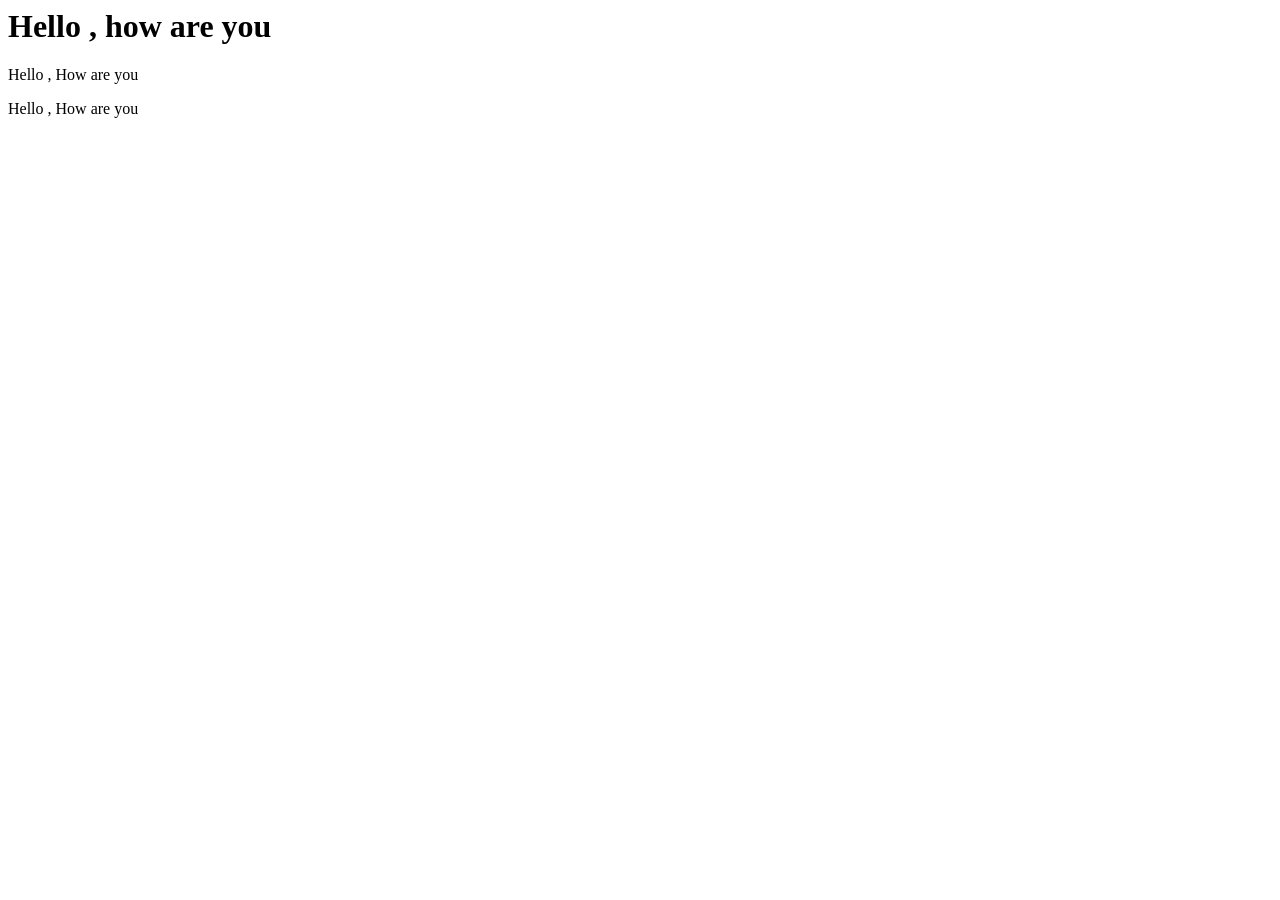
==== Index.html @ 7198642a "Move Index.html to root" ====
<html lang="en">
<head>
    <meta charset="UTF-8">
    <meta name="viewport" content="width=device-width, initial-scale=1.0">
    <title>Document</title>
    <h1> Hello , how are you  </h1>
</head>
<body>
    <p> Hello , How are you 
    </p>
    <p> Hello , How are you </p>

</body>
</html>
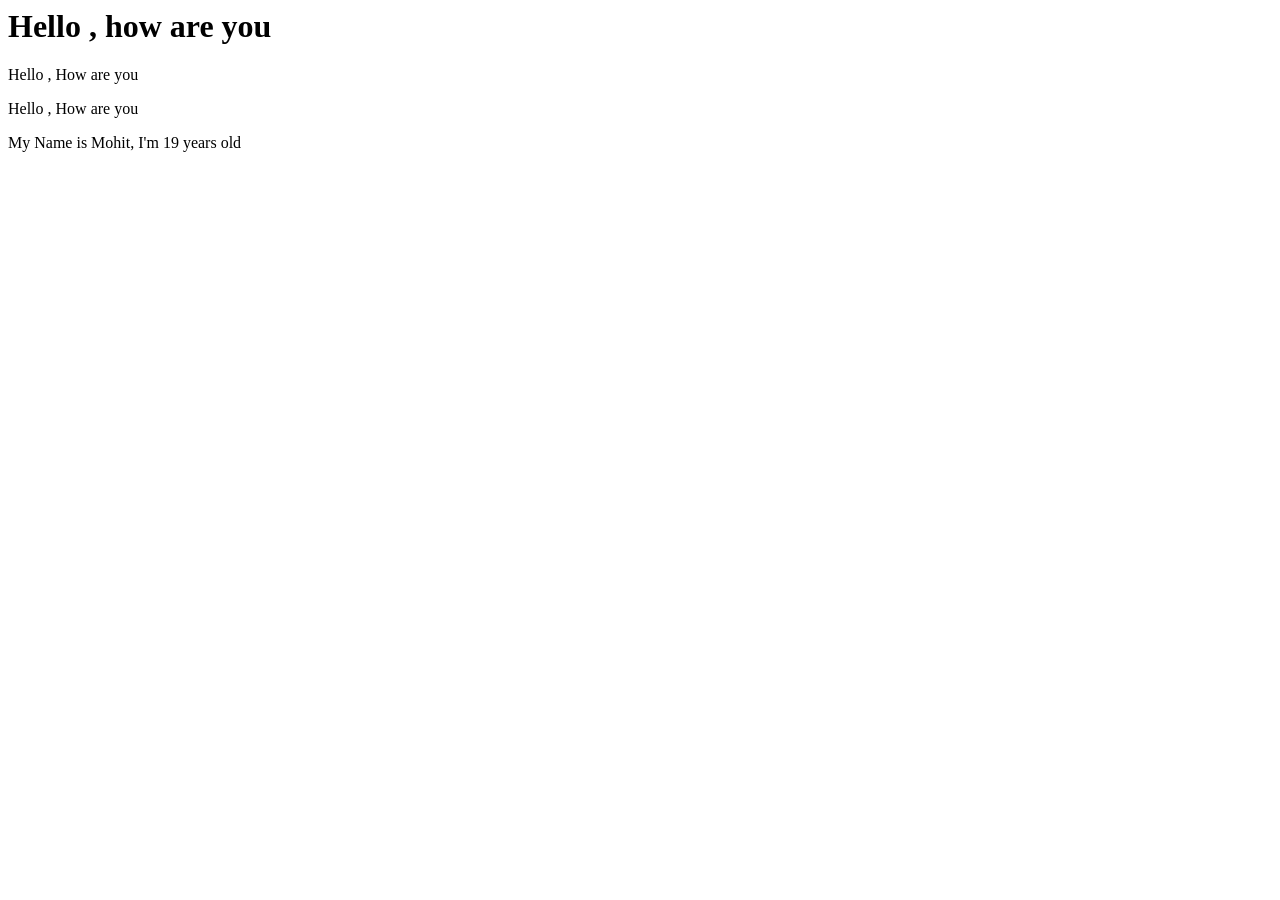
==== commit d6e1593a: "Update Lists" ====
--- a/Index.html
+++ b/Index.html
@@ -9,6 +9,6 @@
     <p> Hello , How are you 
     </p>
     <p> Hello , How are you </p>
-
+<p> My Name is Mohit, I'm 19 years old  </p>
 </body>
 </html>
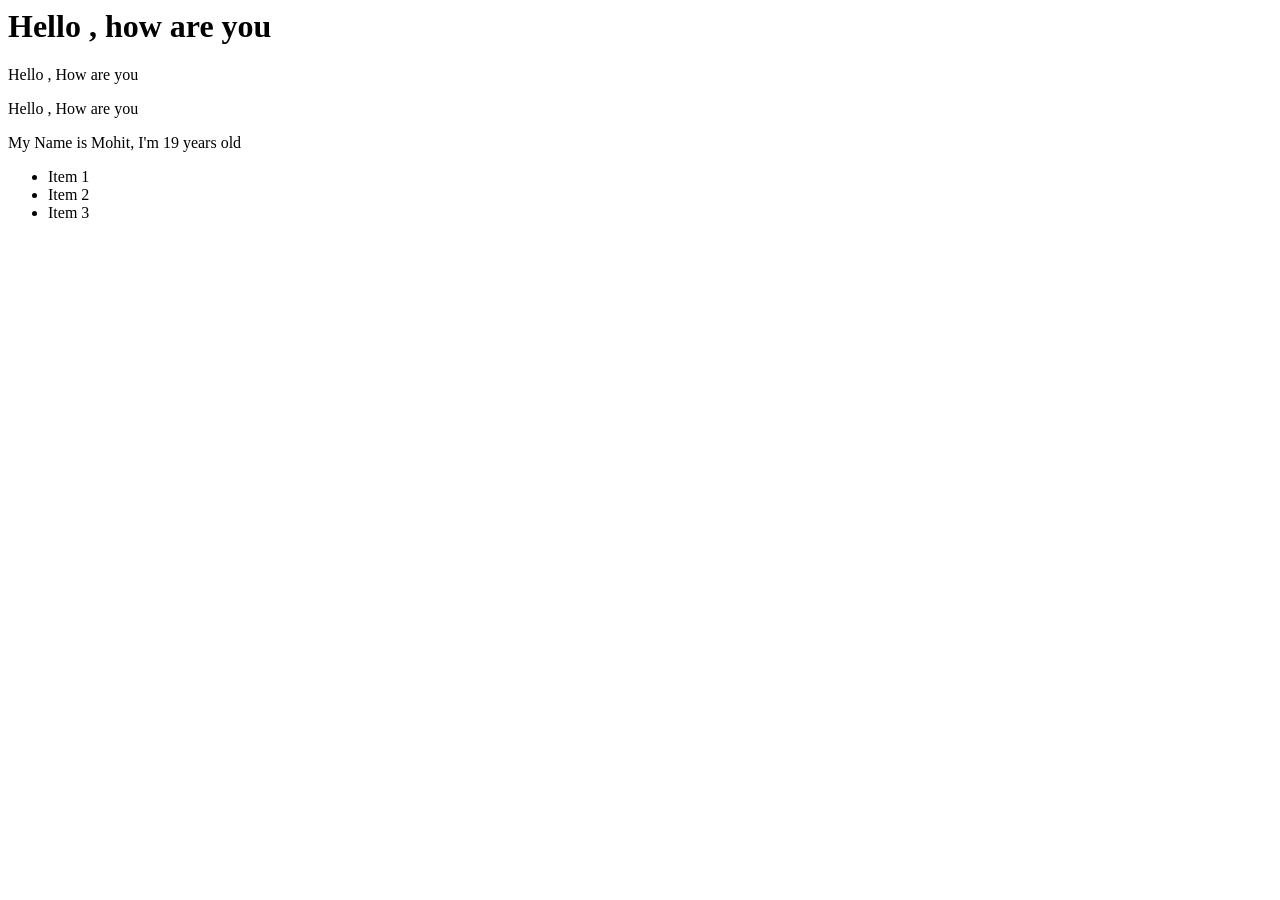
==== commit 2067d127: "Add Lists" ====
--- a/Index.html
+++ b/Index.html
@@ -10,5 +10,11 @@
     </p>
     <p> Hello , How are you </p>
 <p> My Name is Mohit, I'm 19 years old  </p>
+<ul>
+    <li>Item 1</li>
+    <li>Item 2</li>
+    <li>Item 3</li>
+</ul>
+<ol></ol>
 </body>
 </html>
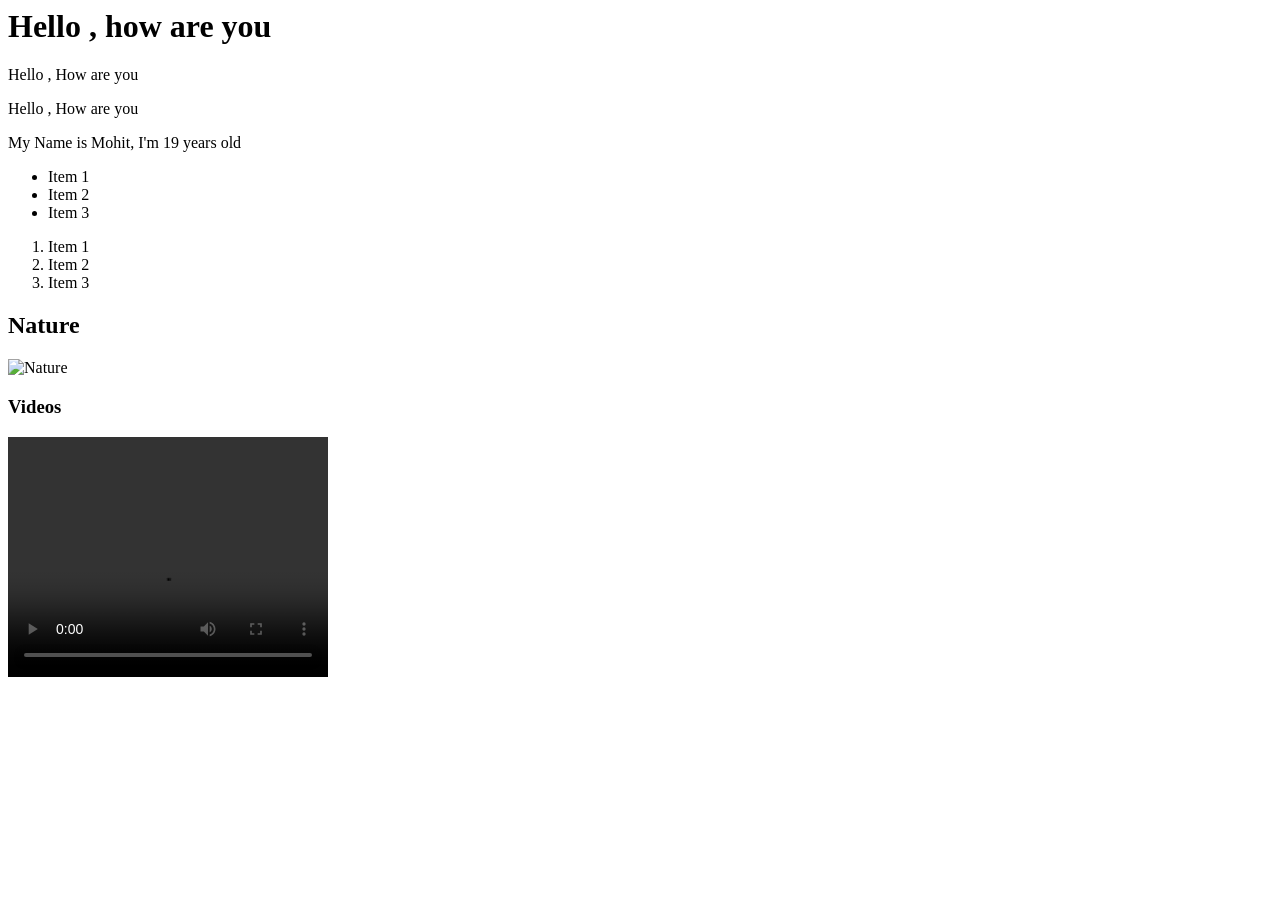
==== commit 2e6a9c02: "Media_update" ====
--- a/Index.html
+++ b/Index.html
@@ -15,6 +15,20 @@
     <li>Item 2</li>
     <li>Item 3</li>
 </ul>
-<ol></ol>
+<ol>
+    <li>Item 1</li>
+    <li>Item 2</li>
+    <li>Item 3</li>
+</ol>
+<h2>Nature</h2>
+<img 
+src="https://images.unsplash.com/photo-1470071459604-3b5ec3a7fe05?w=500&auto=format&fit=crop&q=60&ixlib=rb-4.1.0&ixid=M3wxMjA3fDB8MHxzZWFyY2h8M3x8bmF0dXJlfGVufDB8fDB8fHww" 
+alt="Nature">
+<h3>Videos</h3>
+<video width="320" height="240" controls>
+  <source src="https://www.youtube.com/watch?v=VJ9VC9OqdAA" type="video/mp4">
+  Your browser does not support the video tag.
+</video>
+
 </body>
 </html>
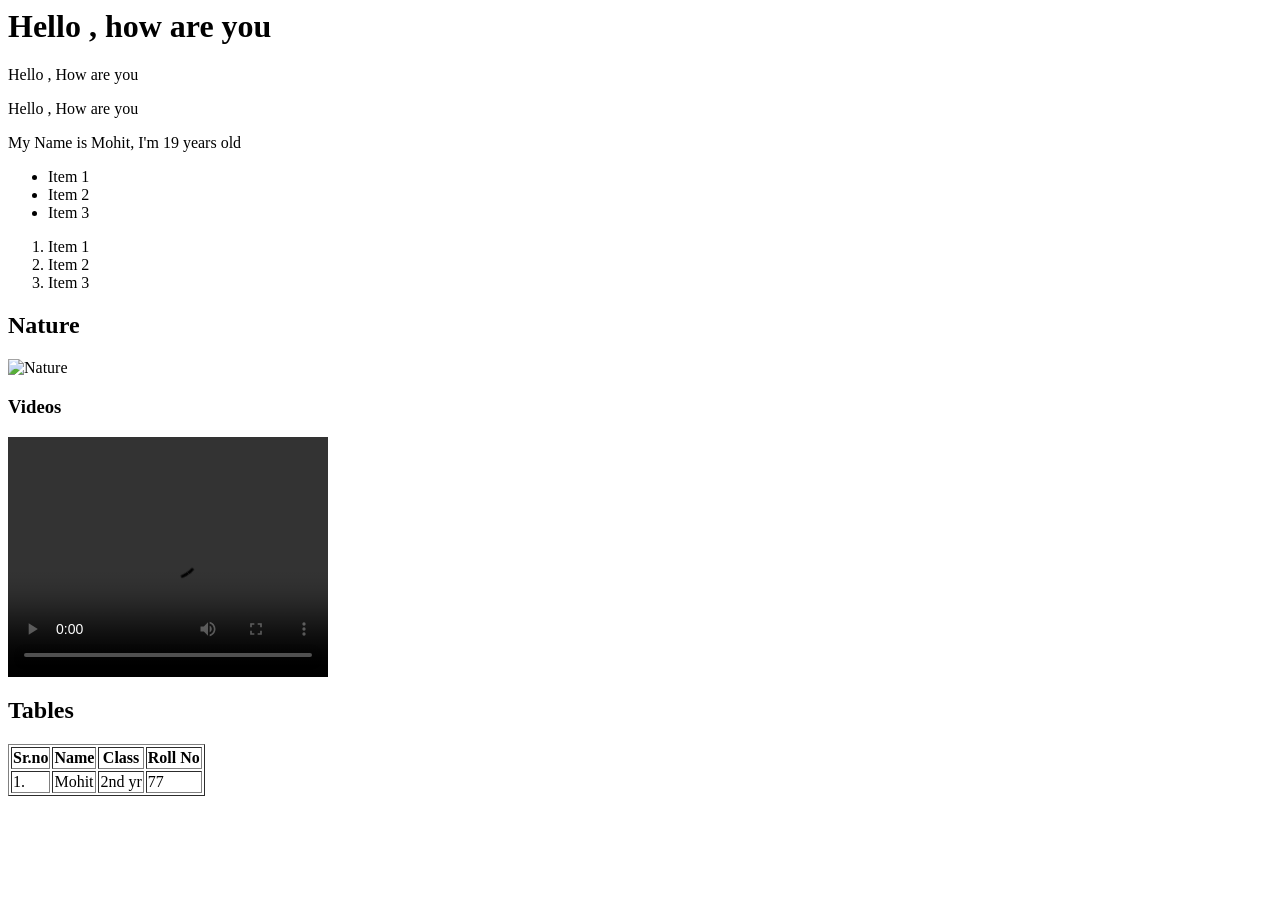
==== commit b0c77774: "Tables and rows" ====
--- a/Index.html
+++ b/Index.html
@@ -29,6 +29,27 @@
   <source src="https://www.youtube.com/watch?v=VJ9VC9OqdAA" type="video/mp4">
   Your browser does not support the video tag.
 </video>
+<h2>Tables</h2>
+   <table border="1">
+    <thead>
+        <tr>
+            <th>Sr.no </th>
+            <th>Name </th>
+            <th>Class</th>
+            <th>Roll No</th>
+        </tr>   
+        
+    </thead>
+    <tbody>
+        <tr>
+            <td> 1. </td>
+            <td> Mohit </td>
+            <td>2nd yr</td>
+            <td> 77 </td>
+        </tr>
 
+    </tbody> 
+
+</table>
 </body>
 </html>
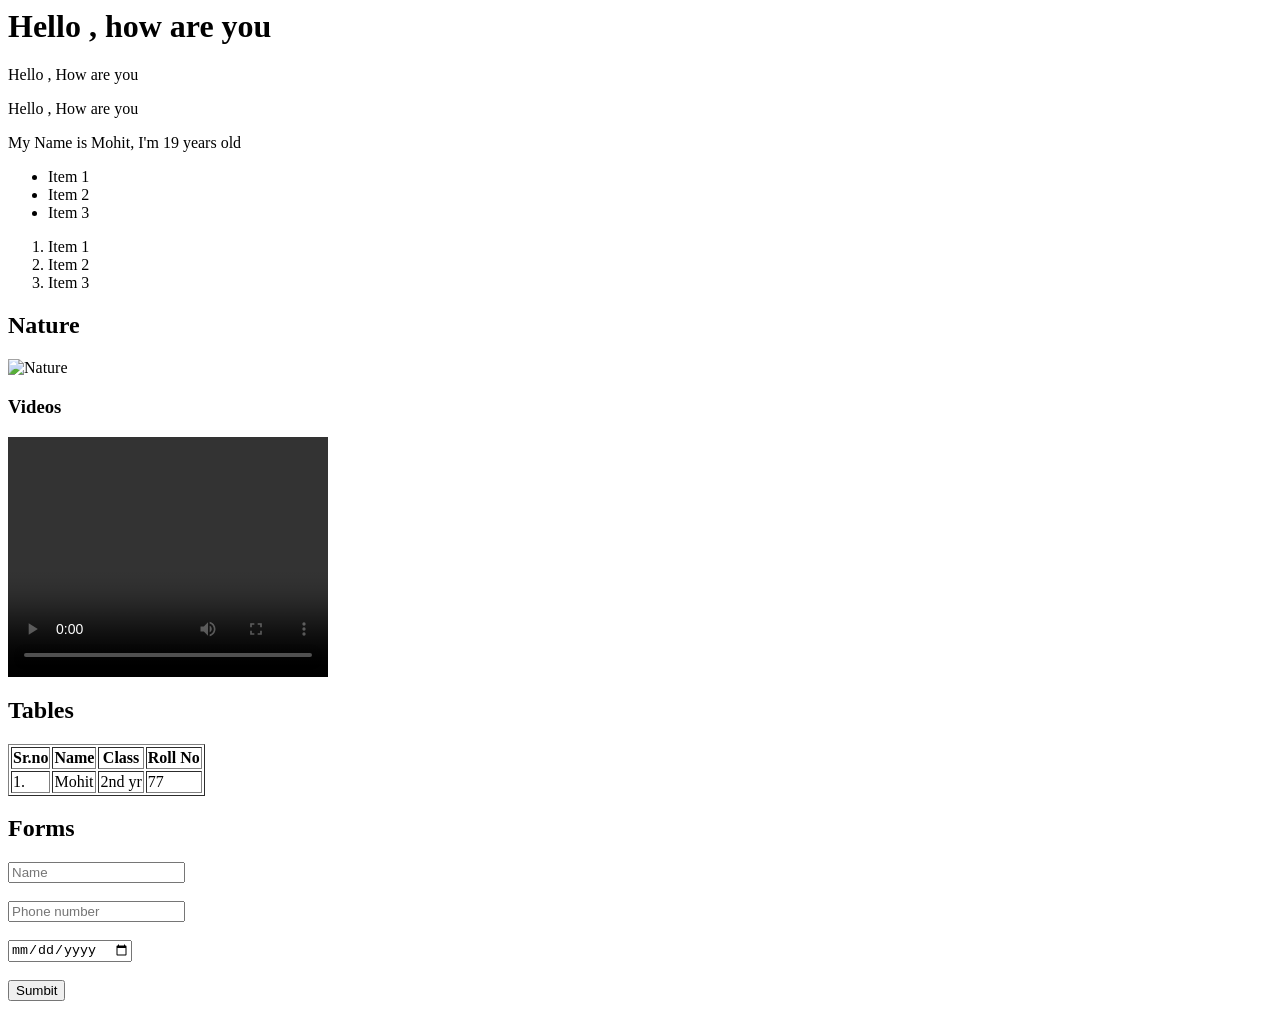
==== commit 988b4fae: "Form" ====
--- a/Index.html
+++ b/Index.html
@@ -51,5 +51,13 @@
     </tbody> 
 
 </table>
+<h2>Forms </h2>
+<form>
+    <input type="text" placeholder="Name"> <br> <br>
+    <input type="number" placeholder="Phone number"> <br> <br>
+    <input type="date" >
+    <br> <br> 
+    <button>Sumbit</button>
+</form>
 </body>
-</html>+</html>
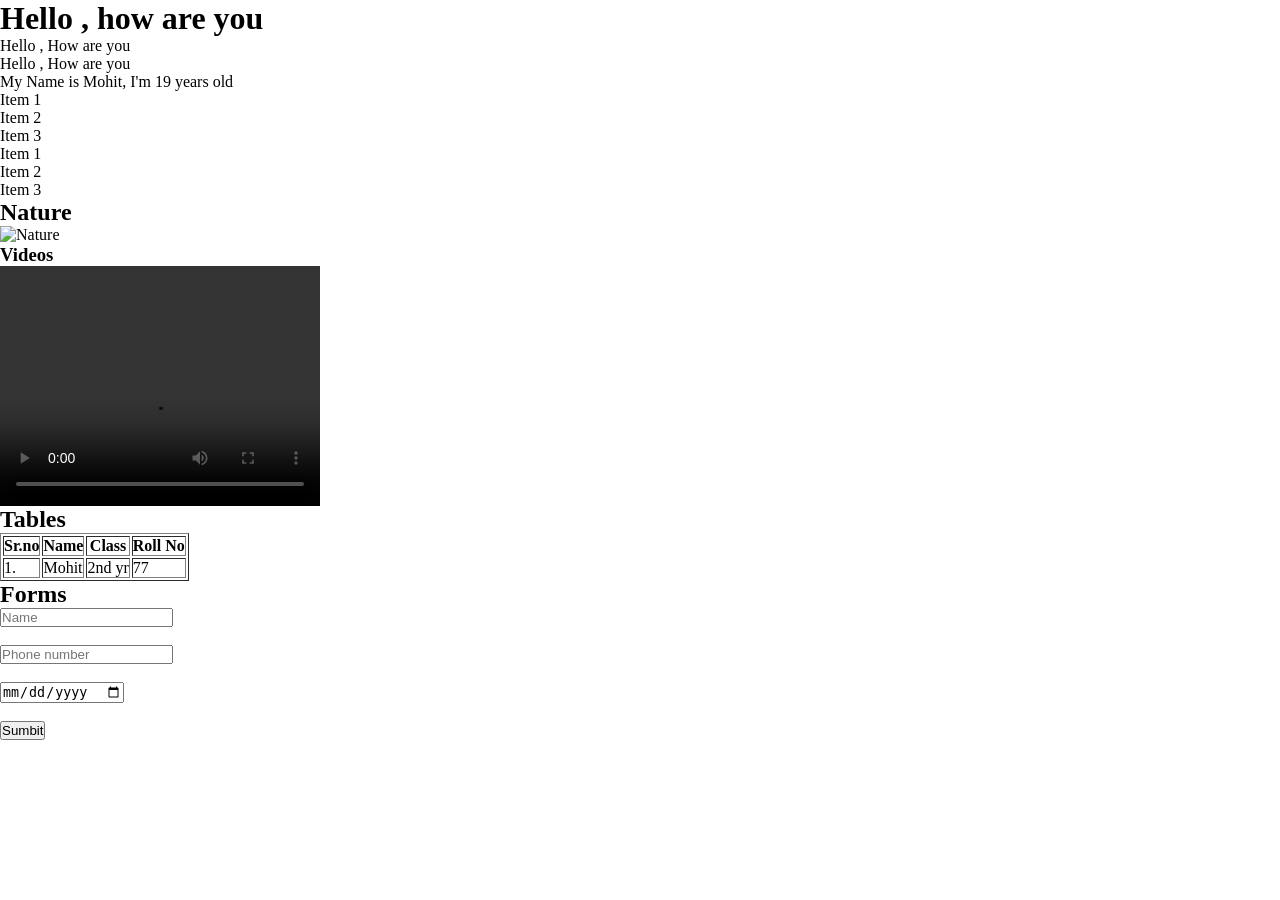
==== commit c979b1b0: "Css linked" ====
--- a/Index.html
+++ b/Index.html
@@ -2,7 +2,8 @@
 <head>
     <meta charset="UTF-8">
     <meta name="viewport" content="width=device-width, initial-scale=1.0">
-    <title>Document</title>
+    <title>Document</title> 
+    <link rel="stylesheet" href="style.css">
     <h1> Hello , how are you  </h1>
 </head>
 <body>
--- a/style.css
+++ b/style.css
@@ -0,0 +1,9 @@
+* { 
+margin: 0;
+padding: 0;
+box-sizing: border-box;
+}
+html, body {
+height: 100%;
+width: 100%;
+}
